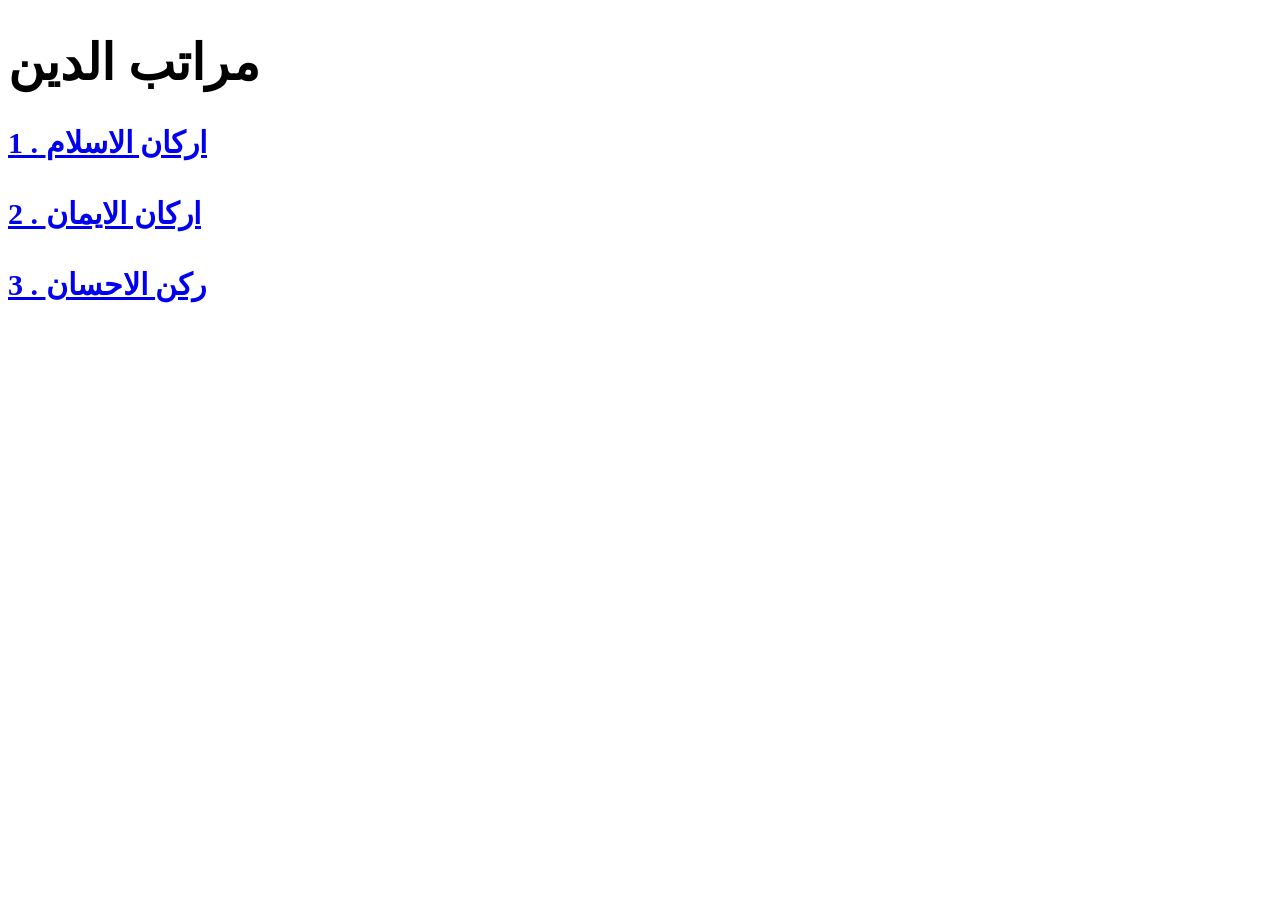
==== index.html @ afe24d80 "Add files via upload" ====
<!DOCTYPE html>

<html>
    <meta charset="UTF-8">
    <head>
        <title>
            Testing
        </title>
    </head>
        <body>
            <h1 style="font-size: 50px;">مراتب الدين</h1>
            <a href="https://abody3867-eng.github.io/Islam-Pillars/" title="Go To FGY" style="font-size: 30px;" ><b>1 . اركان الاسلام</b></a><br><br><br>
            <a href="https://abody3867-eng.github.io/Faith-Pillars/" title="Go To FGY" style="font-size: 30px;" ><b>2 . اركان الايمان</b></a><br><br><br>
            <a href="https://abody3867-eng.github.io/Ihsan-Pillar/" title="Go To FGY" style="font-size: 30px;" ><b>3 . ركن الاحسان</b></a>
        </body>
</html>
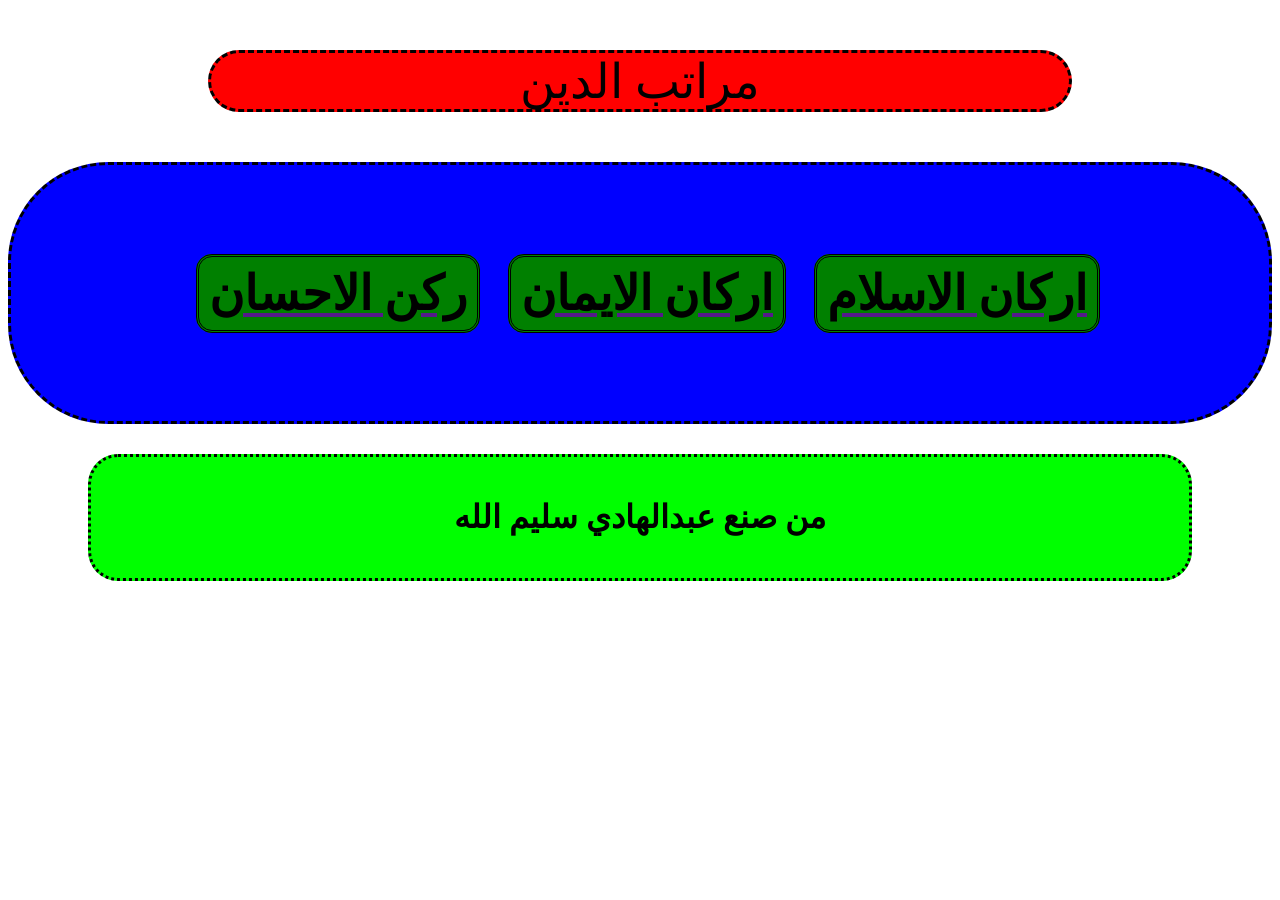
==== commit 3d93eb02: "Add files via upload" ====
--- a/index.html
+++ b/index.html
@@ -1,16 +1,21 @@
 <!DOCTYPE html>
 
-<html>
-    <meta charset="UTF-8">
+<html dir="rtl">
     <head>
-        <title>
-            Testing
-        </title>
+        <meta charset="UTF-8">
+        <link rel="stylesheet" href="Des.css">
     </head>
         <body>
-            <h1 style="font-size: 50px;">مراتب الدين</h1>
-            <a href="https://abody3867-eng.github.io/Islam-Pillars/" title="Go To FGY" style="font-size: 30px;" ><b>1 . اركان الاسلام</b></a><br><br><br>
-            <a href="https://abody3867-eng.github.io/Faith-Pillars/" title="Go To FGY" style="font-size: 30px;" ><b>2 . اركان الايمان</b></a><br><br><br>
-            <a href="https://abody3867-eng.github.io/Ihsan-Pillar/" title="Go To FGY" style="font-size: 30px;" ><b>3 . ركن الاحسان</b></a>
+            <div class="مراتب_الدين">
+                مراتب الدين
+            </div>
+            <div id="List">
+                <a href=""><b class="اركان_الاسلام">اركان الاسلام</b></a>
+                <a href=""><b class="اركان_الايمان">اركان الايمان</b></a>
+                <a href=""><b class="ركن_الاحسان">ركن الاحسان</b></a>
+            </div>
+            <div id="حقوق">
+                <h1>من صنع عبدالهادي سليم الله</h1>
+            </div>
         </body>
-</html>
+</html>
--- a/Des.css
+++ b/Des.css
@@ -0,0 +1,101 @@
+@font-face {
+    font-family: Arabic;
+    src: url(./Fonts/Omar_Arabic_Omar_Regular/Omar_Arabic_Omar_Regular.otf);
+}
+
+@font-face {
+    font-family: Arabic2;
+    src: url(./Fonts/AlanSans/AlanSans_Bold.otf);
+}
+
+.مراتب_الدين{
+    font-family: Arabic;
+    background-color: red;
+    text-align: center;
+    font-size: 3em;
+    margin: 50px;
+    margin-right: 200px;
+    margin-left: 200px;
+    border-radius: 999px;
+    border-color: black;
+    border-style: dashed;
+}
+
+#List{
+    font-size: 3em;
+    text-align: center;
+    padding-top: 100px;
+    padding-bottom: 100px;
+    font-family: Arabic;
+    background-color: blue;
+    border-color: black;
+    border-style: dashed;
+    border-radius: 100px;
+}
+
+.اركان_الاسلام{
+    margin-left: 16px;
+    background-color: green;
+    border-radius: 16px;
+    border-color: black;
+    border-style: double;
+    color: black;
+    padding: 10px;
+    
+    
+    
+}
+
+.اركان_الاسلام:hover{
+    background-color: red;
+    color: white;
+    border-color: white;
+    padding: 20px;
+}
+
+.اركان_الايمان{
+    margin-left: 16px;
+    background-color: green;
+    border-radius: 16px;
+    border-color: black;
+    border-style: double;
+    color: black;
+    padding: 10px;
+}
+
+.اركان_الايمان:hover{
+    background-color: red;
+    color: white;
+    border-color: white;
+    padding: 20px;
+}
+
+.ركن_الاحسان{
+    margin-left: 16px;
+    background-color: green;
+    border-radius: 16px;
+    border-color: black;
+    border-style: double;
+    color: black;
+    padding: 10px;
+}
+
+.ركن_الاحسان:hover{
+    background-color: red;
+    color: white;
+    border-color: white;
+    padding: 20px;
+}
+
+#حقوق{
+    background-color: lime;
+    text-align: center;
+    padding: 20px;
+    margin: 30px;
+    margin-right: 80px;
+    margin-left: 80px;
+    border-radius: 30px;
+    font-family: Arabic2;
+    border-color: black;
+    border-style: dotted;
+}
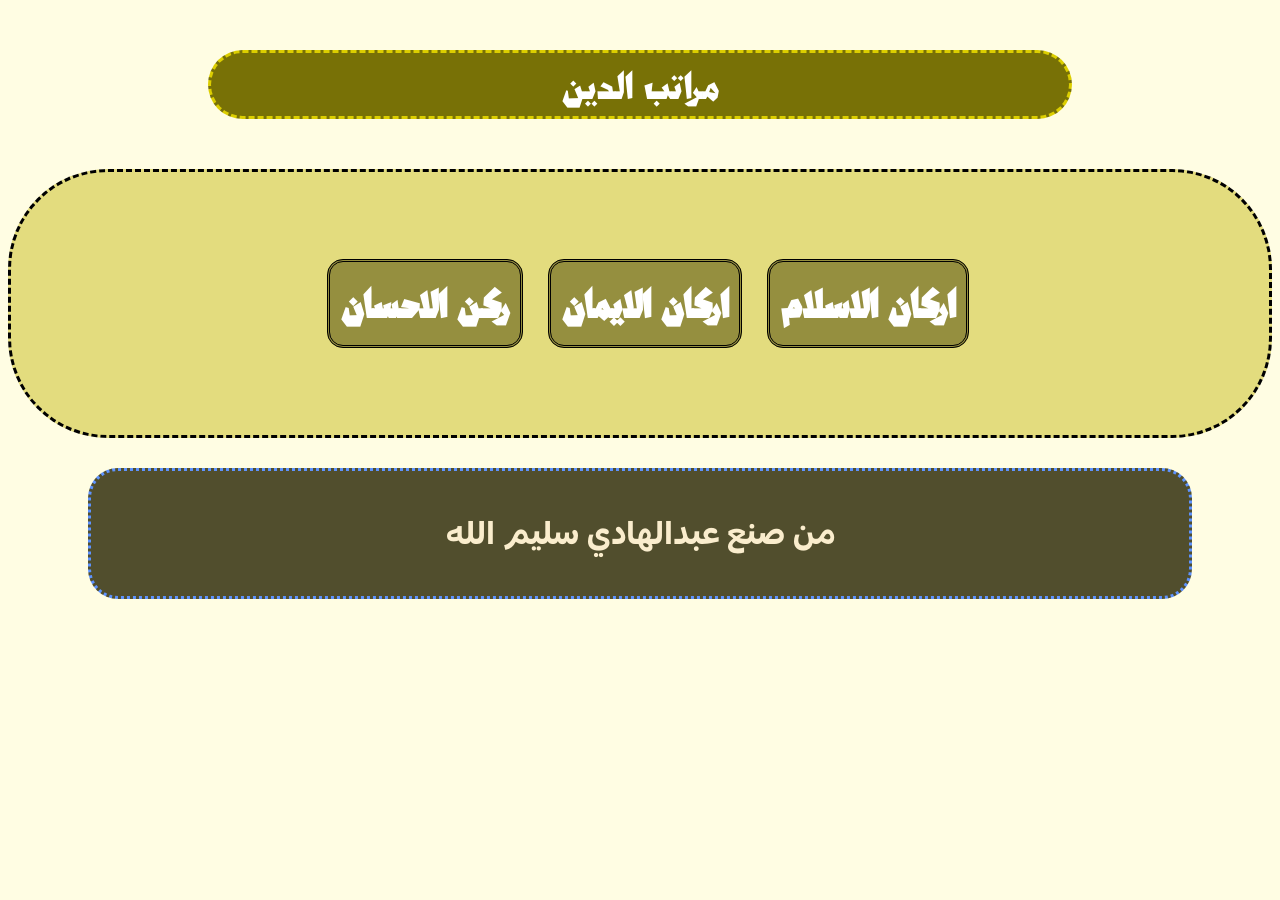
==== commit ea77b87f: "Add files via upload" ====
--- a/index.html
+++ b/index.html
@@ -1,21 +1,24 @@
 <!DOCTYPE html>
 
 <html dir="rtl">
-    <head>
-        <meta charset="UTF-8">
-        <link rel="stylesheet" href="Des.css">
-    </head>
-        <body>
-            <div class="مراتب_الدين">
-                مراتب الدين
-            </div>
-            <div id="List">
-                <a href=""><b class="اركان_الاسلام">اركان الاسلام</b></a>
-                <a href=""><b class="اركان_الايمان">اركان الايمان</b></a>
-                <a href=""><b class="ركن_الاحسان">ركن الاحسان</b></a>
-            </div>
-            <div id="حقوق">
-                <h1>من صنع عبدالهادي سليم الله</h1>
-            </div>
-        </body>
+
+<head>
+    <meta charset="UTF-8">
+    <link rel="stylesheet" href="Des.css">
+</head>
+
+<body style="background-color: #FFFDE3;">
+    <div class="مراتب_الدين">
+        مراتب الدين
+    </div>
+    <div id="List">
+        <a href="./Islam_Pillars.html"><b class="اركان_الاسلام">اركان الاسلام</b></a>
+        <a href="./Faith_Pillars.html"><b class="اركان_الايمان">اركان الايمان</b></a>
+        <a href="./Ihsan_Pillar.html"><b class="ركن_الاحسان">ركن الاحسان</b></a>
+    </div>
+    <div id="حقوق">
+        <h1>من صنع عبدالهادي سليم الله</h1>
+    </div>
+</body>
+
 </html>
--- a/Des.css
+++ b/Des.css
@@ -1,24 +1,29 @@
 @font-face {
     font-family: Arabic;
-    src: url(./Fonts/Omar_Arabic_Omar_Regular/Omar_Arabic_Omar_Regular.otf);
+    src: url(./Omar_Arabic_Omar_Regular.otf);
 }
 
 @font-face {
     font-family: Arabic2;
-    src: url(./Fonts/AlanSans/AlanSans_Bold.otf);
+    src: url(./AlanSans_Bold.otf);
+}
+
+a{
+    text-decoration: none;
 }
 
 .مراتب_الدين{
     font-family: Arabic;
-    background-color: red;
+    background-color: #787106;
     text-align: center;
     font-size: 3em;
     margin: 50px;
     margin-right: 200px;
     margin-left: 200px;
     border-radius: 999px;
-    border-color: black;
+    border-color: #DCCE00;
     border-style: dashed;
+    color: #FFFFFF;
 }
 
 #List{
@@ -27,7 +32,7 @@
     padding-top: 100px;
     padding-bottom: 100px;
     font-family: Arabic;
-    background-color: blue;
+    background-color: #e3dc7e;
     border-color: black;
     border-style: dashed;
     border-radius: 100px;
@@ -35,19 +40,16 @@
 
 .اركان_الاسلام{
     margin-left: 16px;
-    background-color: green;
+    background-color: #958f3f;
     border-radius: 16px;
     border-color: black;
     border-style: double;
-    color: black;
+    color: #FFFFFF;
     padding: 10px;
-    
-    
-    
 }
 
 .اركان_الاسلام:hover{
-    background-color: red;
+    background-color: #595526;
     color: white;
     border-color: white;
     padding: 20px;
@@ -55,16 +57,16 @@
 
 .اركان_الايمان{
     margin-left: 16px;
-    background-color: green;
+    background-color: #958f3f;
     border-radius: 16px;
     border-color: black;
     border-style: double;
-    color: black;
+    color: #FFFFFF;
     padding: 10px;
 }
 
 .اركان_الايمان:hover{
-    background-color: red;
+    background-color: #595526;
     color: white;
     border-color: white;
     padding: 20px;
@@ -72,23 +74,23 @@
 
 .ركن_الاحسان{
     margin-left: 16px;
-    background-color: green;
+    background-color: #958f3f;
     border-radius: 16px;
     border-color: black;
     border-style: double;
-    color: black;
+    color: #FFFFFF;
     padding: 10px;
 }
 
 .ركن_الاحسان:hover{
-    background-color: red;
+    background-color: #595526;
     color: white;
     border-color: white;
     padding: 20px;
 }
 
 #حقوق{
-    background-color: lime;
+    background-color: #514e2d;
     text-align: center;
     padding: 20px;
     margin: 30px;
@@ -96,6 +98,8 @@
     margin-left: 80px;
     border-radius: 30px;
     font-family: Arabic2;
-    border-color: black;
+    border-color: #5E93FF;
     border-style: dotted;
-}+    color: #FAEDCD;
+}
+
